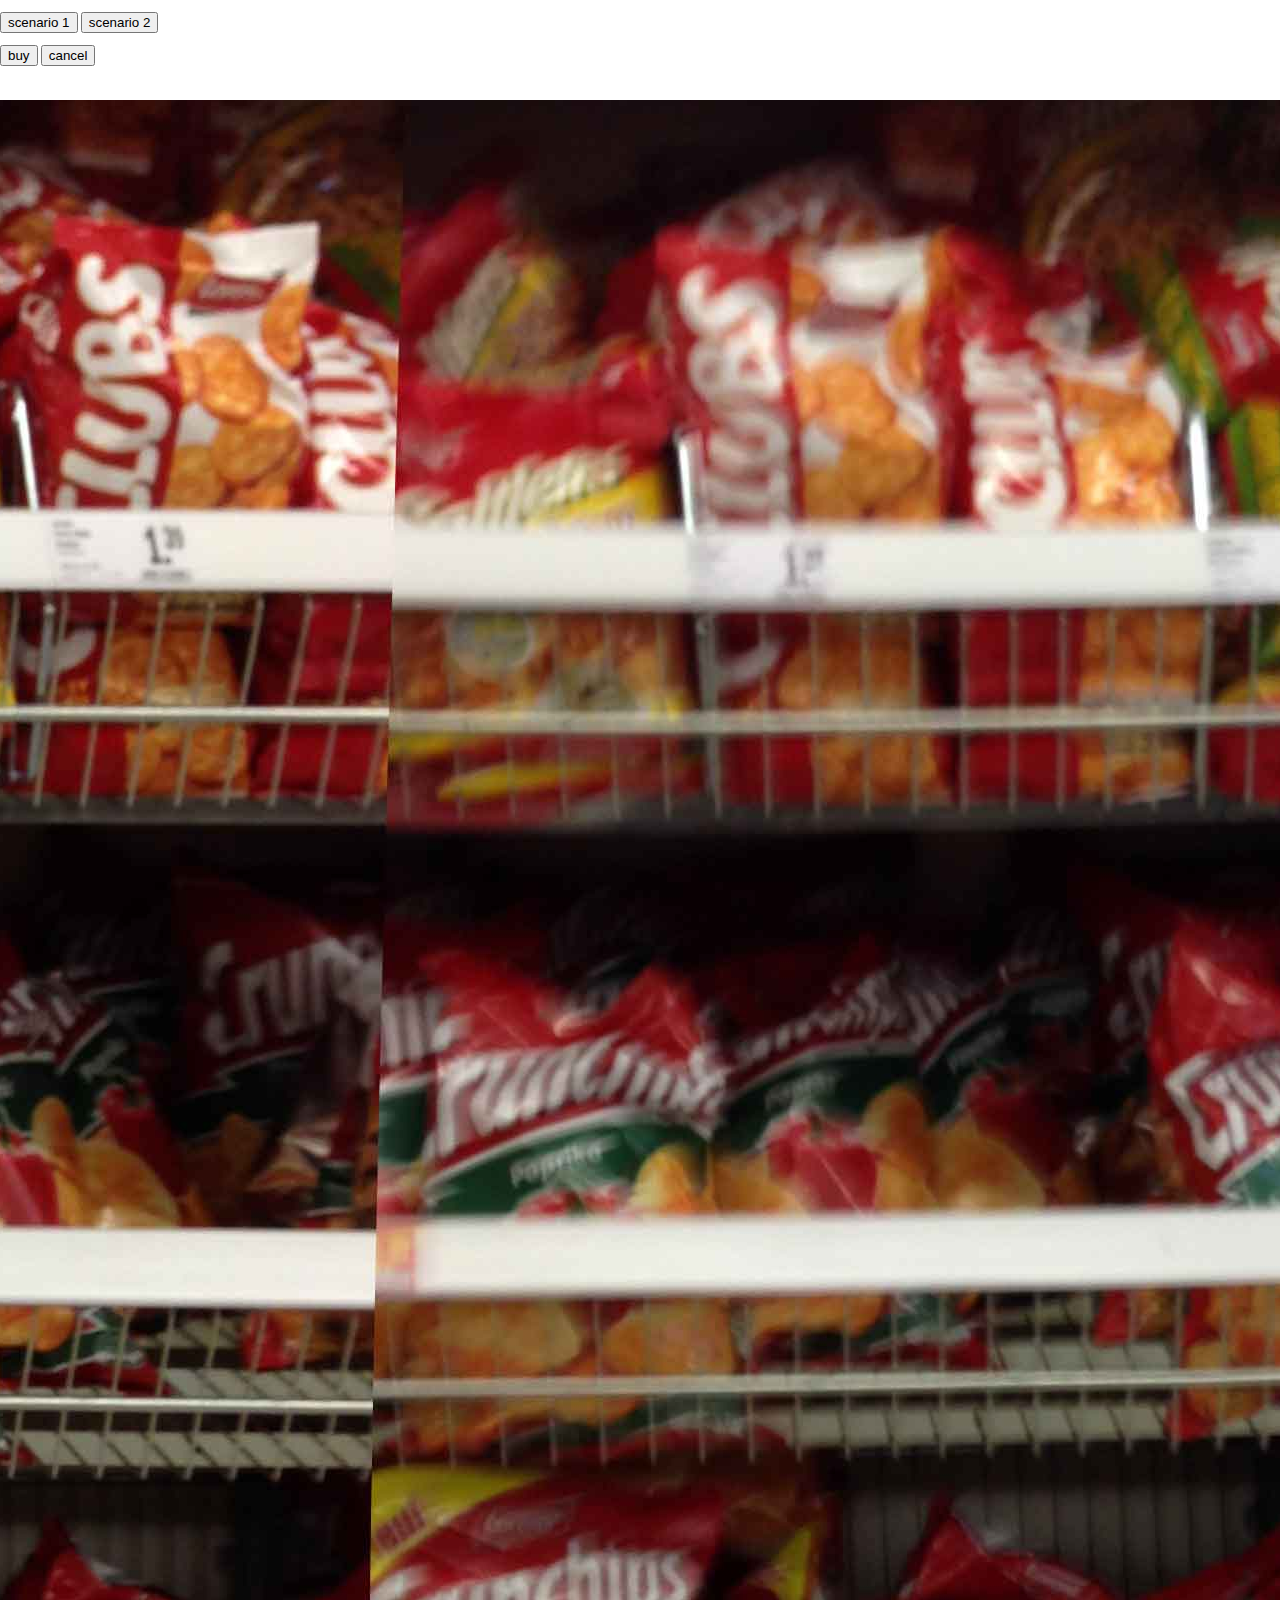
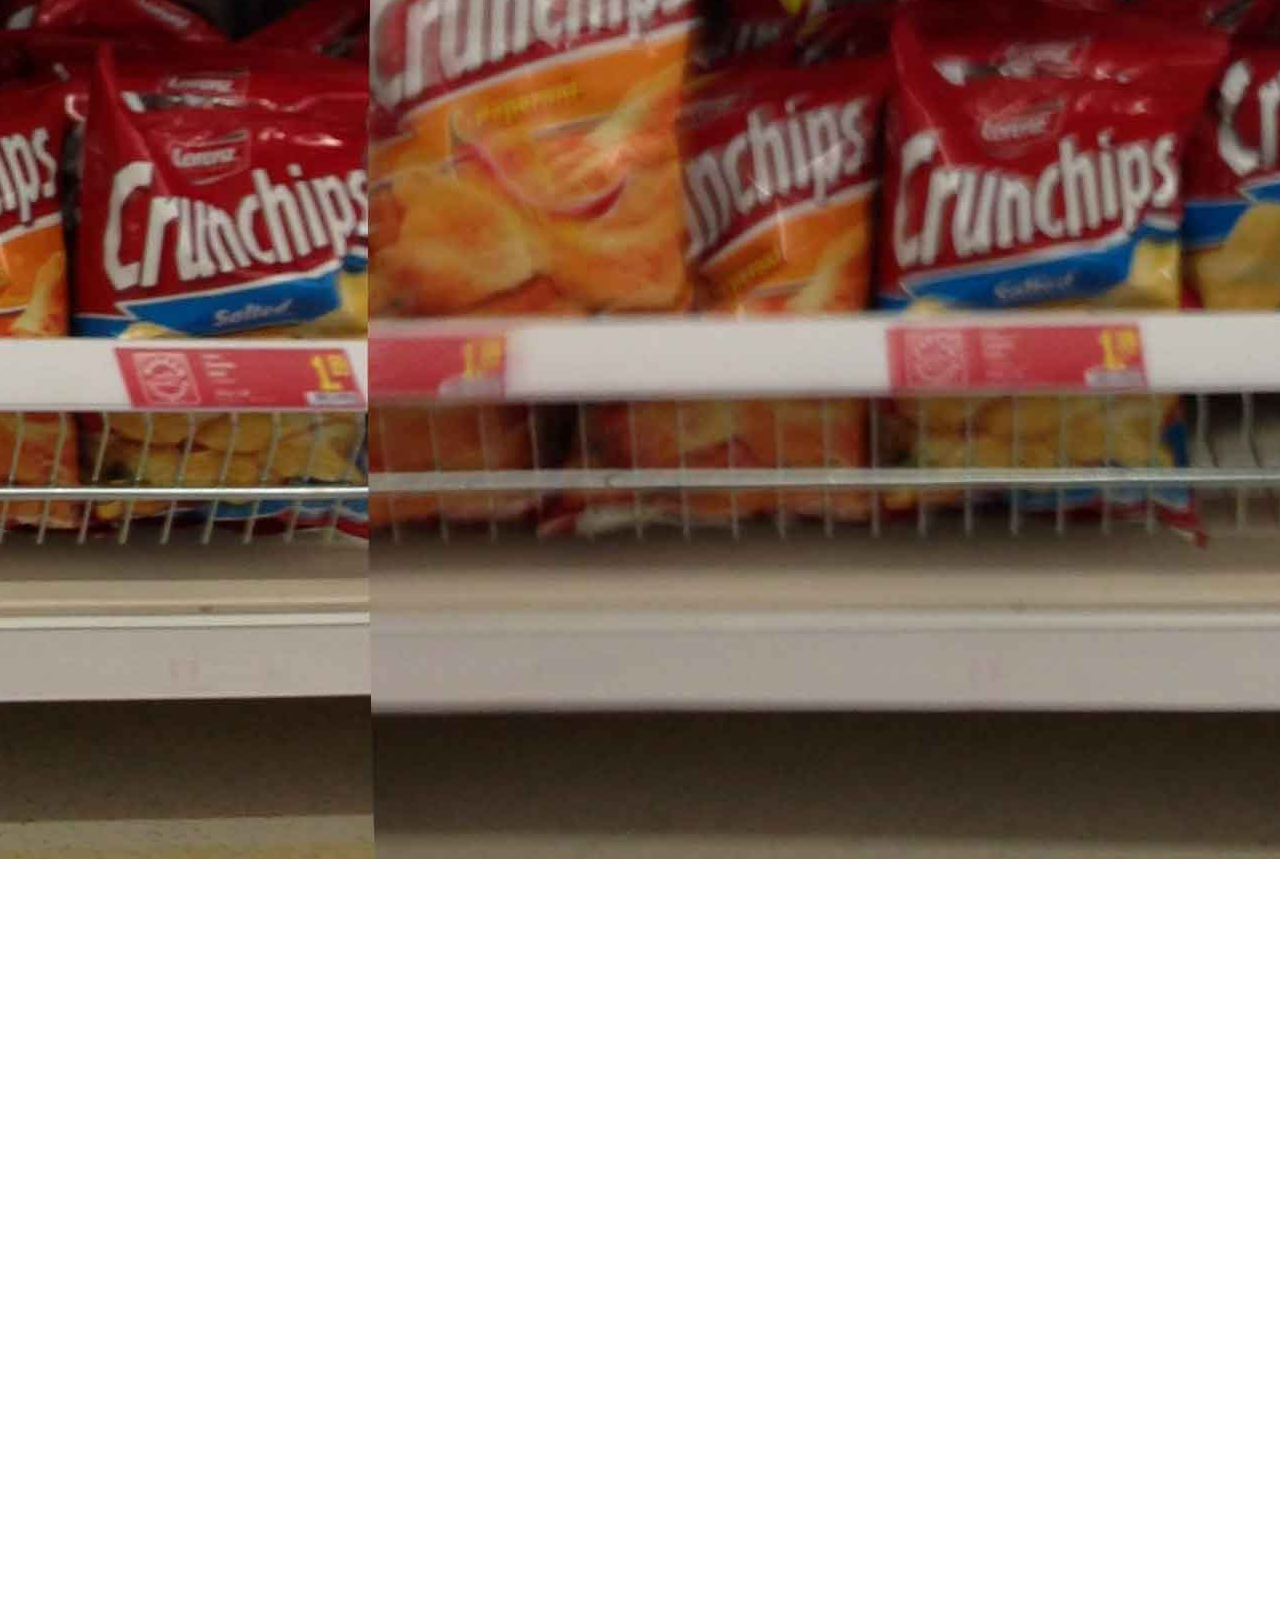
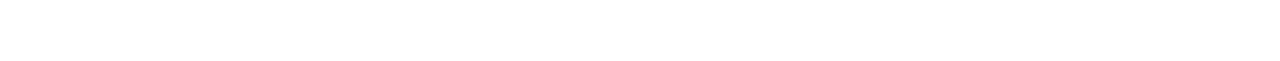
==== index.html @ d7f0a626 "kkk" ====
<!DOCTYPE html> 
<html>
    <head>
        <meta charset="utf-8" />
        <meta name="format-detection" content="telephone=no" />
        <meta name="apple-mobile-web-app-capable" content="yes" />
        <!-- WARNING: for iOS 7, remove the width=device-width and height=device-height attributes. See https://issues.apache.org/jira/browse/CB-4323 -->
        <meta name="viewport" content="user-scalable=no, initial-scale=1, maximum-scale=1, minimum-scale=1, width=device-width, height=device-height, target-densitydpi=device-dpi" />
        <link rel="stylesheet" type="text/css" href="css/index.css" />
        <title>HCI</title>
    </head>
    <body> 
    <div class="menu" style="height:100px">
      <p>
        <input type="button" value="scenario 1" onClick="document.location.href='index.html'">
        <input type="button" value="scenario 2" onClick="document.location.href='scenario2.html'">
      </p>
      <p>
        <input type="button" value="buy" onClick="app.onBuyButton();">
        <input type="button" value="cancel" onClick="app.onCancelButton();">
      </p>
    </div> 
    <div class="loadingGif"></div> 
    <div class="zoomed" id="zoomed" style="display:none"><img src="img/zoomed.jpg"></div>
    <div class="app" id="app">
    <img src="img/bg.jpg" id="draggable" style="position: relative; display: inherit; left: -2037px; top: -802px;" />
    </div>
        <script type="text/javascript" src="cordova.js"></script>
        <script type="text/javascript" src="js/jquery-2.0.3.min.js"></script>
        <script type="text/javascript" src="js/jquery-ui-1.10.4.custom.min.js"></script>
        <script type="text/javascript" src="js/eq.js"></script>
        <script type="text/javascript" src="js/index.js"></script>
        <script type="text/javascript">
            app.initialize();
        </script>
    </body>
</html>
---- css/index.css ----
/*
 * Licensed to the Apache Software Foundation (ASF) under one
 * or more contributor license agreements.  See the NOTICE file
 * distributed with this work for additional information
 * regarding copyright ownership.  The ASF licenses this file
 * to you under the Apache License, Version 2.0 (the
 * "License"); you may not use this file except in compliance
 * with the License.  You may obtain a copy of the License at
 *
 * http://www.apache.org/licenses/LICENSE-2.0
 *
 * Unless required by applicable law or agreed to in writing,
 * software distributed under the License is distributed on an
 * "AS IS" BASIS, WITHOUT WARRANTIES OR CONDITIONS OF ANY
 * KIND, either express or implied.  See the License for the
 * specific language governing permissions and limitations
 * under the License.
 */
* {
    -webkit-tap-highlight-color: rgba(0,0,0,0); /* make transparent link selection, adjust last value opacity 0 to 1.0 */
}

body {
    -webkit-touch-callout: none;                /* prevent callout to copy image, etc when tap to hold */
    -webkit-text-size-adjust: none;             /* prevent webkit from resizing text to fit */
    -webkit-user-select: none;                  /* prevent copy paste, to allow, change 'none' to 'text' */
    
    font-family:'HelveticaNeue-Light', 'HelveticaNeue', Helvetica, Arial, sans-serif;
    font-size:12px;
    height:100%;
    margin:0px;
    padding:0px;
    text-transform:uppercase;
    width:100%;
}

/* Portrait layout (default) */
.app, .scenario2 {  
	overflow:hidden;
    min-height:100%;                  
    width:100%;                  
    text-align:center; 
	position:absolute;
	top:100px;
	left:0px;
	z-index:1;
} 
 

.zoomed { 
    overflow:hidden;
    min-height:100%;                  
    width:100%;                  
    text-align:center; 
	position:absolute;
	top:100px;
	left:0px; 
	z-index:10 ;
} 
 
.loadingGif {
	position:absolute;
	left:50%;
	top:50%;
	z-index:100;
}
.loadingGif img{	
	height:400px;
	width:400px;
}

/* Landscape layout (with min-width) */
@media screen and (min-aspect-ratio: 1/1) and (min-width:400px) {
    .app {
        /*padding:75px 0px 75px 170px;   padding-top + padding-bottom + text area = image height */
      /*  margin:-90px 0px 0px -198px;   offset vertical: half of image height */
                                      /* offset horizontal: half of image width and text area width */
    }
}

h1 {
    font-size:24px;
    font-weight:normal;
    margin:0px;
    overflow:visible;
    padding:0px;
    text-align:center;
}

.event {
    border-radius:4px;
    -webkit-border-radius:4px;
    color:#FFFFFF;
    font-size:12px;
    margin:0px 30px;
    padding:2px 0px;
}

.event.listening {
    background-color:#333333;
    display:block;
}

.event.received {
    background-color:#4B946A;
    display:none;
}

@keyframes fade {
    from { opacity: 1.0; }
    50% { opacity: 0.4; }
    to { opacity: 1.0; }
}
 
@-webkit-keyframes fade {
    from { opacity: 1.0; }
    50% { opacity: 0.4; }
    to { opacity: 1.0; }
}
 
.blink {
    animation:fade 3000ms infinite;
    -webkit-animation:fade 3000ms infinite;
}
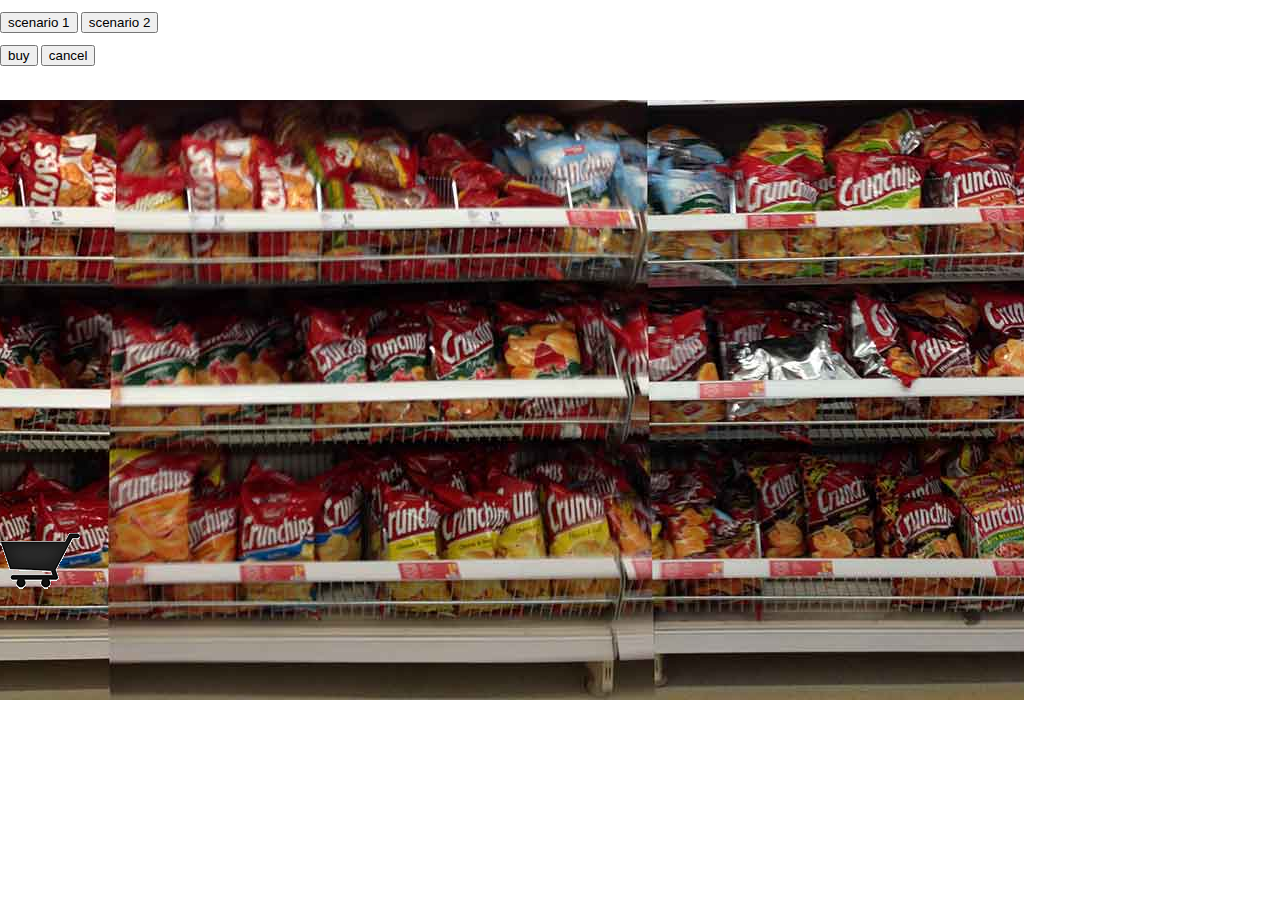
==== commit bf810a91: "finally" ====
--- a/index.html
+++ b/index.html
@@ -21,13 +21,16 @@
       </p>
     </div> 
     <div class="loadingGif"></div> 
+    <div class="cartanim"><img src="img/cartonly.gif"></div> 
     <div class="zoomed" id="zoomed" style="display:none"><img src="img/zoomed.jpg"></div>
     <div class="app" id="app">
-    <img src="img/bg.jpg" id="draggable" style="position: relative; display: inherit; left: -2037px; top: -802px;" />
+    <img src="img/bg.jpg" id="draggable" style="position: relative; display: inherit; left: -500px; top: -200px;" />
     </div>
         <script type="text/javascript" src="cordova.js"></script>
         <script type="text/javascript" src="js/jquery-2.0.3.min.js"></script>
         <script type="text/javascript" src="js/jquery-ui-1.10.4.custom.min.js"></script>
+        <script type="text/javascript" src="js/jquery.ui.touch-punch.min.js"></script>
+
         <script type="text/javascript" src="js/eq.js"></script>
         <script type="text/javascript" src="js/index.js"></script>
         <script type="text/javascript">
--- a/css/index.css
+++ b/css/index.css
@@ -37,15 +37,28 @@
 /* Portrait layout (default) */
 .app, .scenario2 {  
 	overflow:hidden;
-    min-height:100%;                  
-    width:100%;                  
+    height:668px;                  
+    width:1024px;                  
     text-align:center; 
 	position:absolute;
 	top:100px;
 	left:0px;
 	z-index:1;
 } 
- 
+
+.cart{
+	position:absolute;
+	top:480px;
+	left:0px;
+	z-index:101;
+} 
+
+.cartanim{
+	position:absolute;
+	top:120px;
+	left:0px;
+	z-index:102;
+}
 
 .zoomed { 
     overflow:hidden;
@@ -60,8 +73,8 @@
  
 .loadingGif {
 	position:absolute;
-	left:50%;
-	top:50%;
+	left:30%;
+	top:5%;
 	z-index:100;
 }
 .loadingGif img{	
